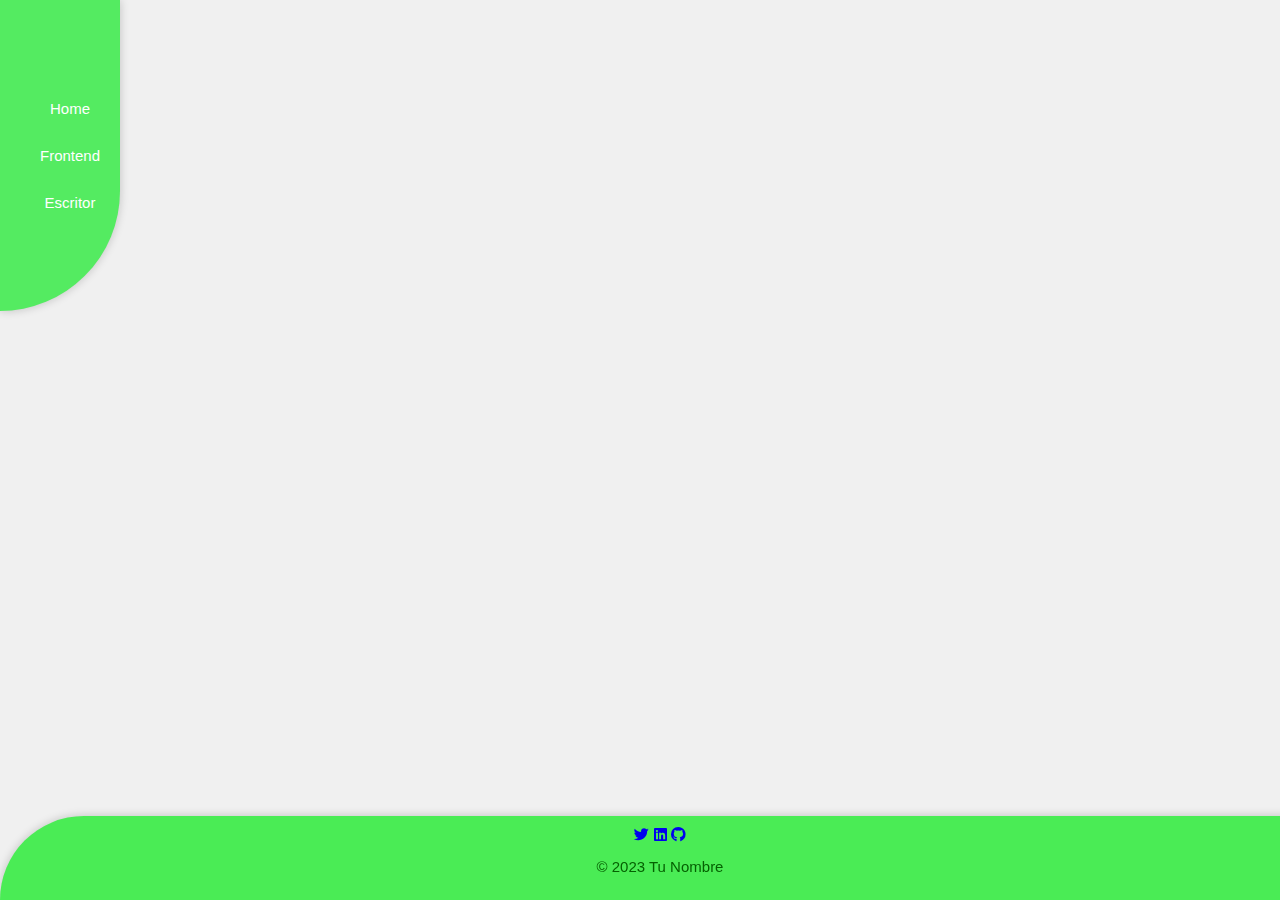
==== backend.html @ 141a36fd "first commit" ====
<!DOCTYPE html>
<html lang="es">

<head>
  <meta charset="UTF-8">
  <meta name="viewport" content="width=device-width, initial-scale=1.0">
  <title>Tu Nombre - Portafolio</title>
  <link rel="stylesheet" href="styles.css">
  <link rel="stylesheet" href="https://cdnjs.cloudflare.com/ajax/libs/font-awesome/6.4.0/css/all.min.css">
</head>

<body>
  <div class="page-container">
    <nav class="sidebar">
      <ul>
        <li><a href="index.html">Home</a></li>
        <li><a href="frontend.html">Frontend</a></li>
        <li><a href="writer.html">Escritor</a></li>
      </ul>
    </nav>

    <main>
      <section id="about" class="about-section">
        <!-- Contenido de la sección -->
      </section>
    </main>
  </div>

  <footer class="footer">
    <div class="social-icons-footer">
      <a href="#"><i class="fab fa-twitter"></i></a>
      <a href="#"><i class="fab fa-linkedin"></i></a>
      <a href="#"><i class="fab fa-github"></i></a>
    </div>
    <p>&copy; 2023 Tu Nombre</p>
  </footer>

  <script src="script.js"></script>
</body>

</html>
---- styles.css ----
/* Estilos generales */
body {
  margin: 0;
  font-family: Arial, sans-serif;
  font-size: 15px; /* Tamaño de fuente base */
  color: #56c781;
  background-color: #f0f0f0;
  overflow-x: hidden; /* Evita el desplazamiento horizontal */
}

/* Estilos para la página */
.page-container {
  display: grid;
  grid-template-columns: auto 1fr;
  grid-template-rows: auto 1fr auto;
  min-height: 100vh;
}

/* Estilos para la barra de navegación */
nav.sidebar {
  background-color: #54eb61;
  width: 120px;
  border-bottom-right-radius: 150px;
  padding: 80px 0;
  display: flex;
  align-items: center;
  flex-direction: column; /* Cambia la dirección del eje principal */
  justify-content: flex-start; /* Alinea los elementos en la parte superior */
  position: sticky;
  top: 0;
  box-shadow: 0 0 10px rgba(0, 0, 0, 0.2); /* Agrega sombreado */
}

nav ul {
  list-style: none;
  margin: 0;
  padding: 0;
  width: 100%;
}

nav li {
  width: 100%;
  display: flex;
  justify-content: center;
  align-items: center;
  margin: 10px 0;
  padding: 10px;
  border-radius: 8px;
  transition: background-color 0.3s ease-in-out;
}

nav li:hover {
  background-color: rgba(255, 255, 255, 0.1);
}

nav a {
  text-decoration: none;
  color: white;
  width: 100%;
  text-align: center;
  display: flex;
  flex-direction: column; /* Alinea los iconos y enlaces en vertical */
  align-items: center;
}

/* Iconos de Font Awesome */
nav i {
  font-size: 24px;
  margin-bottom: 5px; /* Espacio entre el icono y el enlace */
}

/* Estilos para el contenedor de fondo de la foto de perfil con efecto de desvanecimiento */
.profile-background {
  position: absolute;
  top: 0;
  left: 0; /* Cambia el valor de left a 0 para que el fondo empiece desde el lateral izquierdo */
  width: 100%; /* Ajusta el ancho para que el fondo ocupe todo el ancho del contenedor */
  height: 200px; /* Ajusta la altura según las dimensiones de la imagen de fondo */
  border-radius: 2%;
  overflow: hidden;
  z-index: -1;
  background-image: url('img/fondo.jpg'); /* Ajusta la ruta de la imagen */
  background-size: cover; /* Utiliza cover para que la imagen se ajuste y cubra todo el contenedor */
  background-position: top; /* Posiciona la imagen en la parte superior del contenedor */
  box-shadow: 0 0 20px rgba(0, 0, 0, 0.3); /* Sombra para el efecto de desvanecimiento */
  opacity: 0.9; /* Opacidad para el efecto de desvanecimiento */
}

.tools {
  padding: 15px;
  border: 1px solid #e0e0e0;
  border-radius: 8px;
  background-color: #fafafa;
  box-shadow: 0 2px 4px rgba(15, 35, 216, 0.05);
  text-align: center;
  color: #1c4752;
  margin-top: 20px;
}

/* Estilos para los iconos de herramientas */
.tools-icons i {
  font-size: 30px;
  margin: 10px;
  transition: color 0.3s ease-in-out;
  color: #1c4752; /* Color predeterminado */
}

/* Resaltar el icono de Java */
.tools-icons i.fa-java {
  color: #ff9f43; /* Cambia el color del icono de Java */
  font-size: 55px; /* Ajusta el tamaño del icono de Java */
}

.tools-icons i:hover {
  color: #56c781; /* Cambia el color al pasar el cursor sobre los iconos */
}




/* Estilos para el pie de página */
footer.footer {
  text-align: center;
  padding: 10px 20px;
  background-color: #4aec55;
  color: #056102;
  position: fixed;
  bottom: 0;
  left: 0;
  width: 100%;
  border-top-left-radius: 150px;
  box-shadow: 0 0 10px rgba(0, 0, 0, 0.2); /* Agrega sombreado */
}

.vacio {
  height: 100px; /* Ajusta la altura según tus necesidades */
}

/* Estilos para los iconos de contacto en el pie de página */
.contact-icons {
  display: flex;
  justify-content: center;
  align-items: center;
  gap: 25px; /* Espacio entre los iconos */
}

.contact-icons a {
  color: #056102;
  font-size: 30px;
  transition: color 0.3s ease-in-out;
}

.contact-icons a:hover {
  color: #056102;
}

/* Estilos para las secciones */
.main-content {
  grid-column: 2 / span 1;
  grid-row: 1 / span 3; /* Abarca tres filas, desde la primera hasta la última */
  display: flex;
  flex-direction: column;
  align-items: center;
  justify-content: flex-start; /* Alinea desde la parte superior */
  padding: 20px;
}

.profile-container {
  display: flex;
  justify-content: center;
  align-items: center;
  margin-bottom: 30px;
  position: relative; /* Agrega posicionamiento relativo para que el contenedor de fondo se ajuste */
}

.profile-picture {
  width: 200px;
  height: 200px;
  border-radius: 30%;
  overflow: hidden;
  box-shadow: 0 2px 4px rgba(62, 45, 218, 0.1);
}

.profile-picture img {
  width: 100%;
  height: 100%;
  object-fit: cover; /* Ajusta la imagen para que quepa dentro del contenedor sin recortarla */
}

/* Estilos para las secciones (contenido principal) */
.nombre,
.description,
.datos,
.education {
  flex: 1;
  padding: 15px;
  border: 1px solid #e0e0e0;
  border-radius: 8px;
  background-color: #fafafa;
  box-shadow: 0 2px 4px rgba(15, 35, 216, 0.05);
  text-align: center;
  color: #1c4752;
}

/* Cambiar el color de los títulos en las secciones */
.nombre h2,
.description h3,
.datos h3,
.education h3 {
  color: #1c4752; /* Cambia el color de los títulos aquí */
}

/* Estilos adicionales para mejorar legibilidad */
h1, h2, h3 {
  color: #1c4752;
}

.bio p {
  margin-top: 10px;
  font-size: 18px;
}

/* Estilos para el cuadro emergente (atributo title) */
.tools-icons i[title]::after {
  content: attr(title);
  position: absolute;
  background-color: #1c4752;
  color: #45e04d;
  font-size: 18px;
  padding: 6px 10px;
  border-radius: 6px;
  opacity: 0;
  visibility: hidden;
  transform: translateY(-10px);
  transition: opacity 0.3s ease, transform 0.3s ease, visibility 0.3s ease;
}
.tools-icons i {
  font-size: 36px; /* Cambia el tamaño de fuente según tus preferencias */
  margin: 10px;
  transition: color 0.3s ease-in-out;
}


/* Estilos al pasar el cursor sobre el icono */
.tools-icons i[title]:hover::after {
  opacity: 2;
  visibility: visible;
  transform: translateY(0);
}

/* Ocultar el cuadro emergente nativo */
.tools-icons i[title]:hover {
  /* Cambia pointer-events a none cuando se pasa el cursor sobre el icono */
  pointer-events: none;
}
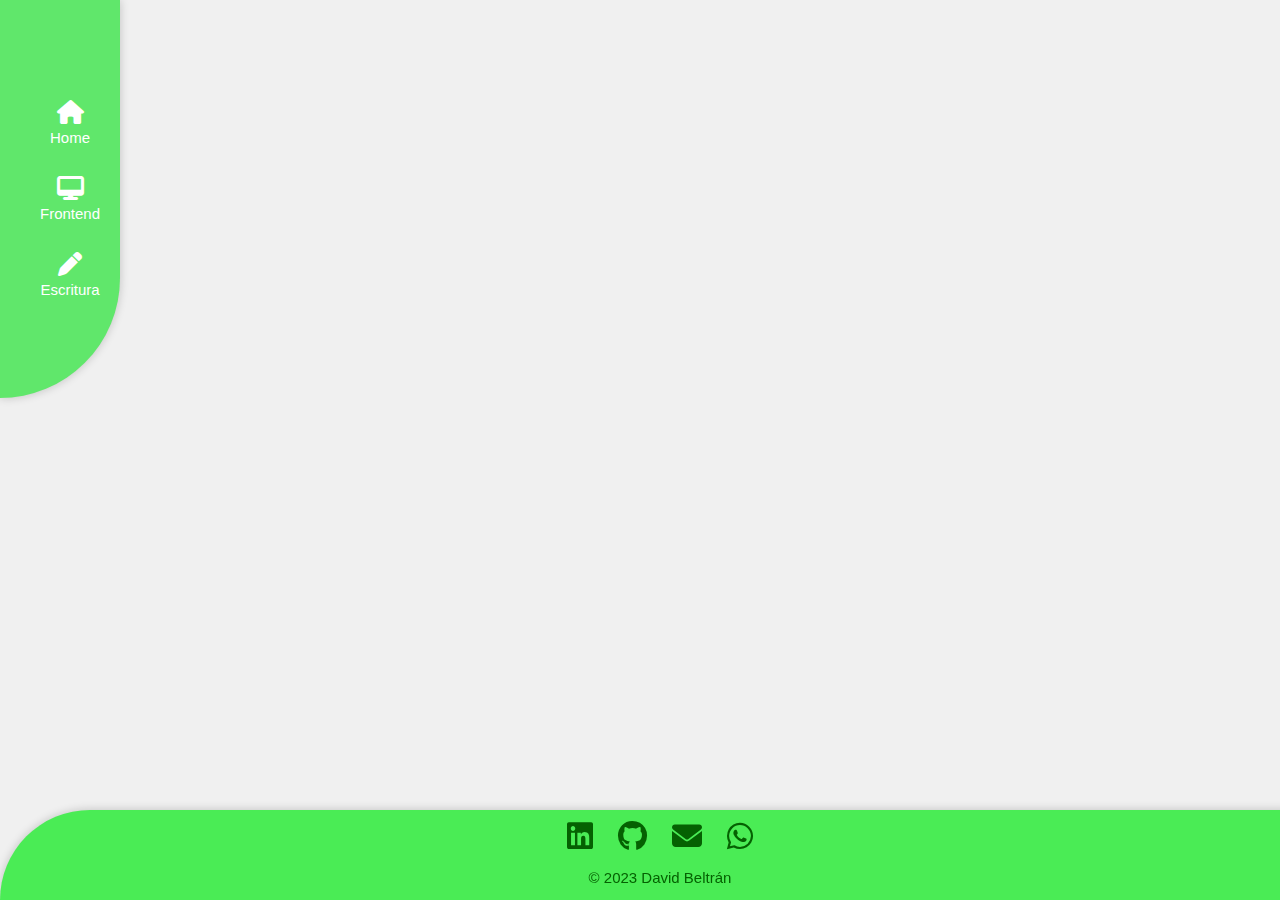
==== commit 8a235f51: "avanza" ====
--- a/backend.html
+++ b/backend.html
@@ -13,9 +13,9 @@
   <div class="page-container">
     <nav class="sidebar">
       <ul>
-        <li><a href="index.html">Home</a></li>
-        <li><a href="frontend.html">Frontend</a></li>
-        <li><a href="writer.html">Escritor</a></li>
+        <li><a href="index.html"><i class="fas fa-home"></i> Home</a></li>
+        <li><a href="frontend.html"><i class="fas fa-desktop"></i> Frontend</a></li>
+        <li><a href="writer.html"><i class="fas fa-pen"></i> Escritura</a></li>
       </ul>
     </nav>
 
@@ -27,13 +27,15 @@
   </div>
 
   <footer class="footer">
-    <div class="social-icons-footer">
-      <a href="#"><i class="fab fa-twitter"></i></a>
-      <a href="#"><i class="fab fa-linkedin"></i></a>
-      <a href="#"><i class="fab fa-github"></i></a>
+    <div class="contact-icons">
+      <a href="https://www.linkedin.com/in/david-beltr%C3%A1n-java/" target="_blank"><i class="fab fa-linkedin"></i></a>
+      <a href="https://github.com/1010David" target="_blank"><i class="fab fa-github"></i></a>
+      <!-- Agrega más enlaces e iconos aquí -->
+      <a href="mailto:j.david.beltran.m@gmail.com"><i class="fas fa-envelope"></i></a>
+      <a href="https://api.whatsapp.com/send?phone=57+3188196781" target="_blank"><i class="fab fa-whatsapp"></i></a>
     </div>
-    <p>&copy; 2023 Tu Nombre</p>
-  </footer>
+    <p>&copy; 2023 David Beltrán</p>
+</footer>
 
   <script src="script.js"></script>
 </body>
--- a/styles.css
+++ b/styles.css
@@ -2,10 +2,10 @@
 body {
   margin: 0;
   font-family: Arial, sans-serif;
-  font-size: 15px; /* Tamaño de fuente base */
-  color: #56c781;
+  font-size: 15px;
+  color: #63c98a;
   background-color: #f0f0f0;
-  overflow-x: hidden; /* Evita el desplazamiento horizontal */
+  overflow-x: hidden;
 }
 
 /* Estilos para la página */
@@ -18,17 +18,17 @@
 
 /* Estilos para la barra de navegación */
 nav.sidebar {
-  background-color: #54eb61;
+  background-color: #60e76b;
   width: 120px;
   border-bottom-right-radius: 150px;
   padding: 80px 0;
   display: flex;
   align-items: center;
-  flex-direction: column; /* Cambia la dirección del eje principal */
-  justify-content: flex-start; /* Alinea los elementos en la parte superior */
+  flex-direction: column;
+  justify-content: flex-start;
   position: sticky;
   top: 0;
-  box-shadow: 0 0 10px rgba(0, 0, 0, 0.2); /* Agrega sombreado */
+  box-shadow: 0 0 10px rgba(0, 0, 0, 0.2);
 }
 
 nav ul {
@@ -59,109 +59,41 @@
   width: 100%;
   text-align: center;
   display: flex;
-  flex-direction: column; /* Alinea los iconos y enlaces en vertical */
+  flex-direction: column;
   align-items: center;
 }
 
 /* Iconos de Font Awesome */
 nav i {
   font-size: 24px;
-  margin-bottom: 5px; /* Espacio entre el icono y el enlace */
+  margin-bottom: 5px;
 }
 
 /* Estilos para el contenedor de fondo de la foto de perfil con efecto de desvanecimiento */
 .profile-background {
   position: absolute;
   top: 0;
-  left: 0; /* Cambia el valor de left a 0 para que el fondo empiece desde el lateral izquierdo */
-  width: 100%; /* Ajusta el ancho para que el fondo ocupe todo el ancho del contenedor */
-  height: 200px; /* Ajusta la altura según las dimensiones de la imagen de fondo */
+  left: 0;
+  width: 100%;
+  height: 200px;
   border-radius: 2%;
   overflow: hidden;
   z-index: -1;
-  background-image: url('img/fondo.jpg'); /* Ajusta la ruta de la imagen */
-  background-size: cover; /* Utiliza cover para que la imagen se ajuste y cubra todo el contenedor */
-  background-position: top; /* Posiciona la imagen en la parte superior del contenedor */
-  box-shadow: 0 0 20px rgba(0, 0, 0, 0.3); /* Sombra para el efecto de desvanecimiento */
-  opacity: 0.9; /* Opacidad para el efecto de desvanecimiento */
-}
-
-.tools {
-  padding: 15px;
-  border: 1px solid #e0e0e0;
-  border-radius: 8px;
-  background-color: #fafafa;
-  box-shadow: 0 2px 4px rgba(15, 35, 216, 0.05);
-  text-align: center;
-  color: #1c4752;
-  margin-top: 20px;
-}
-
-/* Estilos para los iconos de herramientas */
-.tools-icons i {
-  font-size: 30px;
-  margin: 10px;
-  transition: color 0.3s ease-in-out;
-  color: #1c4752; /* Color predeterminado */
-}
-
-/* Resaltar el icono de Java */
-.tools-icons i.fa-java {
-  color: #ff9f43; /* Cambia el color del icono de Java */
-  font-size: 55px; /* Ajusta el tamaño del icono de Java */
-}
-
-.tools-icons i:hover {
-  color: #56c781; /* Cambia el color al pasar el cursor sobre los iconos */
-}
-
-
-
-
-/* Estilos para el pie de página */
-footer.footer {
-  text-align: center;
-  padding: 10px 20px;
-  background-color: #4aec55;
-  color: #056102;
-  position: fixed;
-  bottom: 0;
-  left: 0;
-  width: 100%;
-  border-top-left-radius: 150px;
-  box-shadow: 0 0 10px rgba(0, 0, 0, 0.2); /* Agrega sombreado */
-}
-
-.vacio {
-  height: 100px; /* Ajusta la altura según tus necesidades */
-}
-
-/* Estilos para los iconos de contacto en el pie de página */
-.contact-icons {
-  display: flex;
-  justify-content: center;
-  align-items: center;
-  gap: 25px; /* Espacio entre los iconos */
-}
-
-.contact-icons a {
-  color: #056102;
-  font-size: 30px;
-  transition: color 0.3s ease-in-out;
-}
-
-.contact-icons a:hover {
-  color: #056102;
+  background-image: url('img/fondo.jpg');
+  background-size: cover;
+  background-position: top;
+  box-shadow: 0 0 20px rgba(0, 0, 0, 0.3);
+  opacity: 0.9;
 }
 
 /* Estilos para las secciones */
 .main-content {
   grid-column: 2 / span 1;
-  grid-row: 1 / span 3; /* Abarca tres filas, desde la primera hasta la última */
+  grid-row: 1 / span 3;
   display: flex;
   flex-direction: column;
   align-items: center;
-  justify-content: flex-start; /* Alinea desde la parte superior */
+  justify-content: flex-start;
   padding: 20px;
 }
 
@@ -170,7 +102,7 @@
   justify-content: center;
   align-items: center;
   margin-bottom: 30px;
-  position: relative; /* Agrega posicionamiento relativo para que el contenedor de fondo se ajuste */
+  position: relative;
 }
 
 .profile-picture {
@@ -184,30 +116,43 @@
 .profile-picture img {
   width: 100%;
   height: 100%;
-  object-fit: cover; /* Ajusta la imagen para que quepa dentro del contenedor sin recortarla */
+  object-fit: cover;
 }
 
 /* Estilos para las secciones (contenido principal) */
 .nombre,
 .description,
 .datos,
-.education {
+.education,
+.tools {
   flex: 1;
   padding: 15px;
   border: 1px solid #e0e0e0;
   border-radius: 8px;
-  background-color: #fafafa;
   box-shadow: 0 2px 4px rgba(15, 35, 216, 0.05);
   text-align: center;
   color: #1c4752;
 }
+.nombre {background-color: #abd3f8;}
+.datos {background-color: #b3d4f3;}
+.description {background-color: #bcdaf7;}
+.tools {background-color: #bfdbf5;}
+.education {background-color: #cce1f5;}
+
+
+
 
 /* Cambiar el color de los títulos en las secciones */
 .nombre h2,
 .description h3,
 .datos h3,
 .education h3 {
-  color: #1c4752; /* Cambia el color de los títulos aquí */
+  color: #1c4752;
+}
+
+/* Eliminar puntos de la sección "education" */
+.education ul {
+  list-style-type: none;
 }
 
 /* Estilos adicionales para mejorar legibilidad */
@@ -234,12 +179,12 @@
   transform: translateY(-10px);
   transition: opacity 0.3s ease, transform 0.3s ease, visibility 0.3s ease;
 }
+
 .tools-icons i {
-  font-size: 36px; /* Cambia el tamaño de fuente según tus preferencias */
+  font-size: 36px;
   margin: 10px;
   transition: color 0.3s ease-in-out;
 }
-
 
 /* Estilos al pasar el cursor sobre el icono */
 .tools-icons i[title]:hover::after {
@@ -250,7 +195,42 @@
 
 /* Ocultar el cuadro emergente nativo */
 .tools-icons i[title]:hover {
-  /* Cambia pointer-events a none cuando se pasa el cursor sobre el icono */
   pointer-events: none;
 }
 
+/* Estilos para el pie de página */
+footer.footer {
+  text-align: center;
+  padding: 10px 20px;
+  background-color: #4aec55;
+  color: #056102;
+  position: fixed;
+  bottom: 0;
+  left: 0;
+  width: 100%;
+  height: 70px;
+  border-top-left-radius: 150px;
+  box-shadow: 0 0 10px rgba(0, 0, 0, 0.2);
+}
+
+.vacio {
+  height: 100px;
+}
+
+/* Estilos para los iconos de contacto en el pie de página */
+.contact-icons {
+  display: flex;
+  justify-content: center;
+  align-items: center;
+  gap: 25px;
+}
+
+.contact-icons a {
+  color: #056102;
+  font-size: 30px;
+  transition: color 0.3s ease-in-out;
+}
+
+.contact-icons a:hover {
+  color: #056102;
+}
